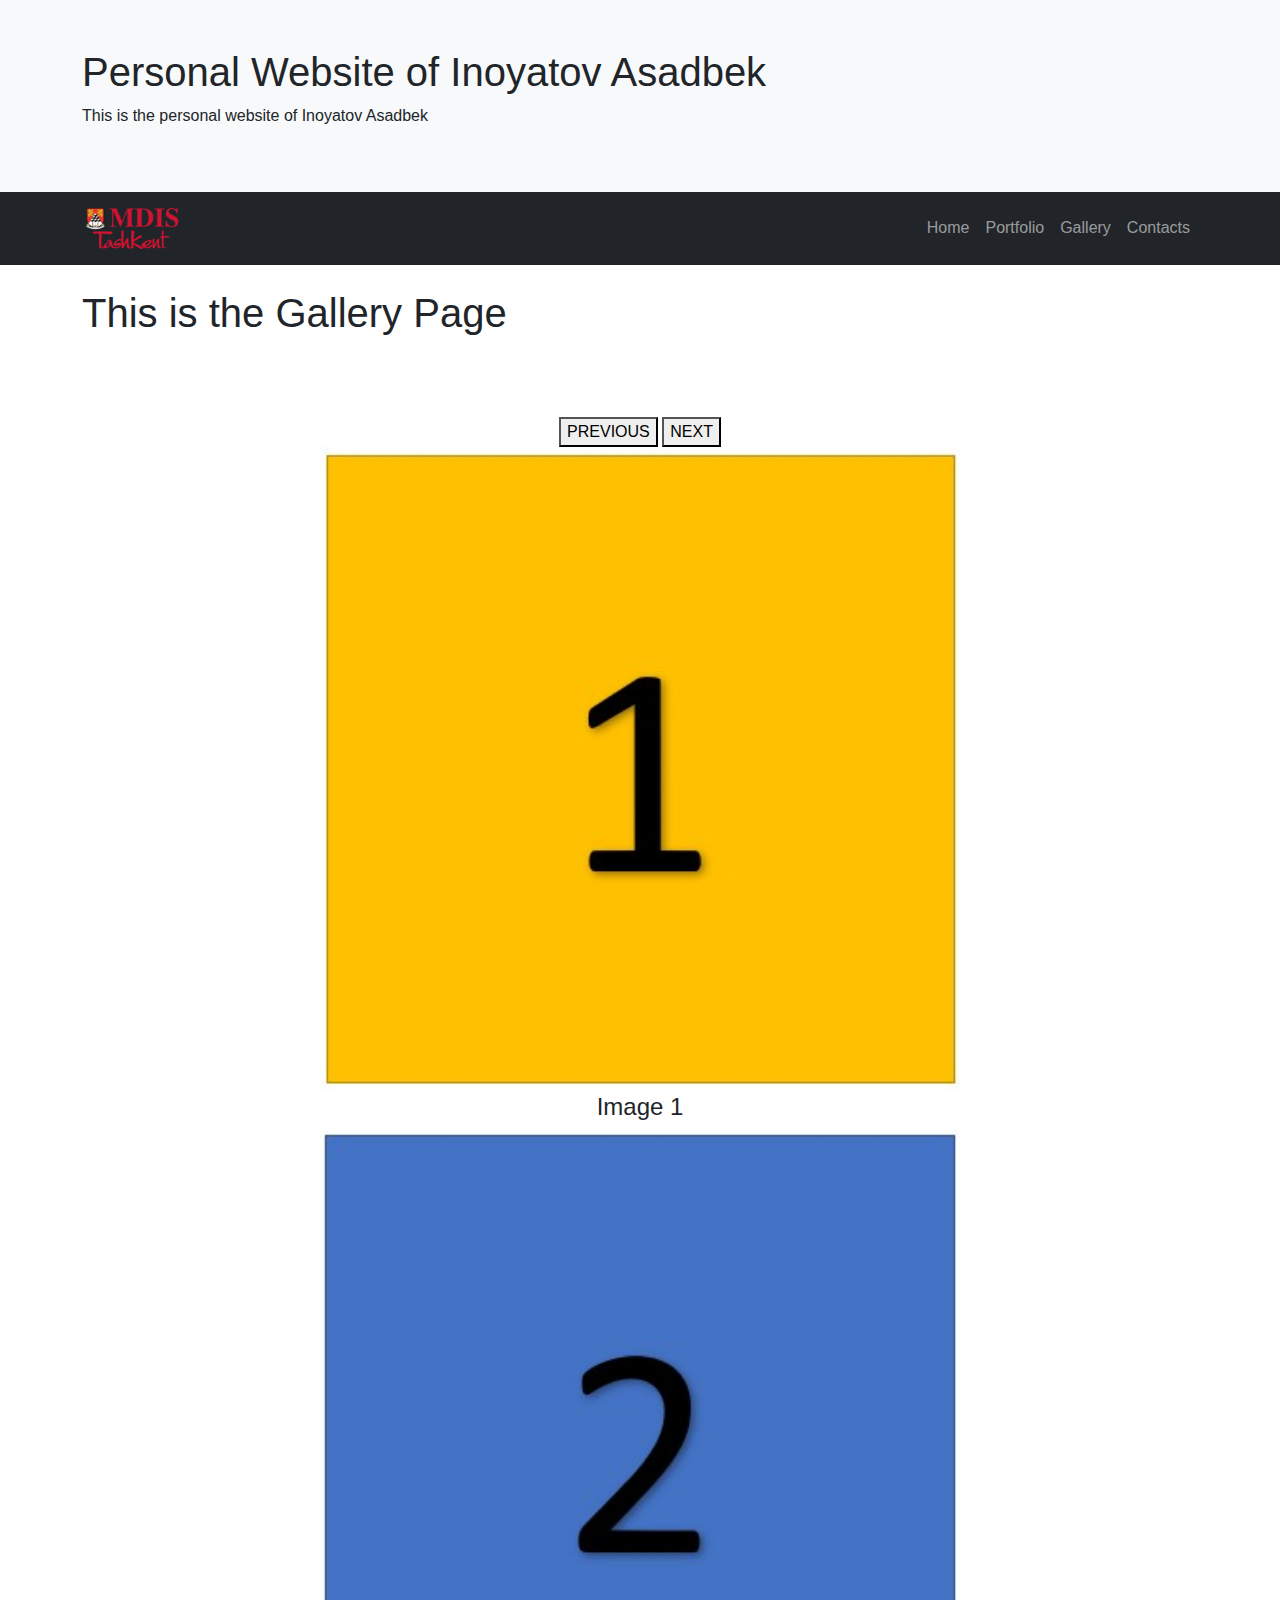
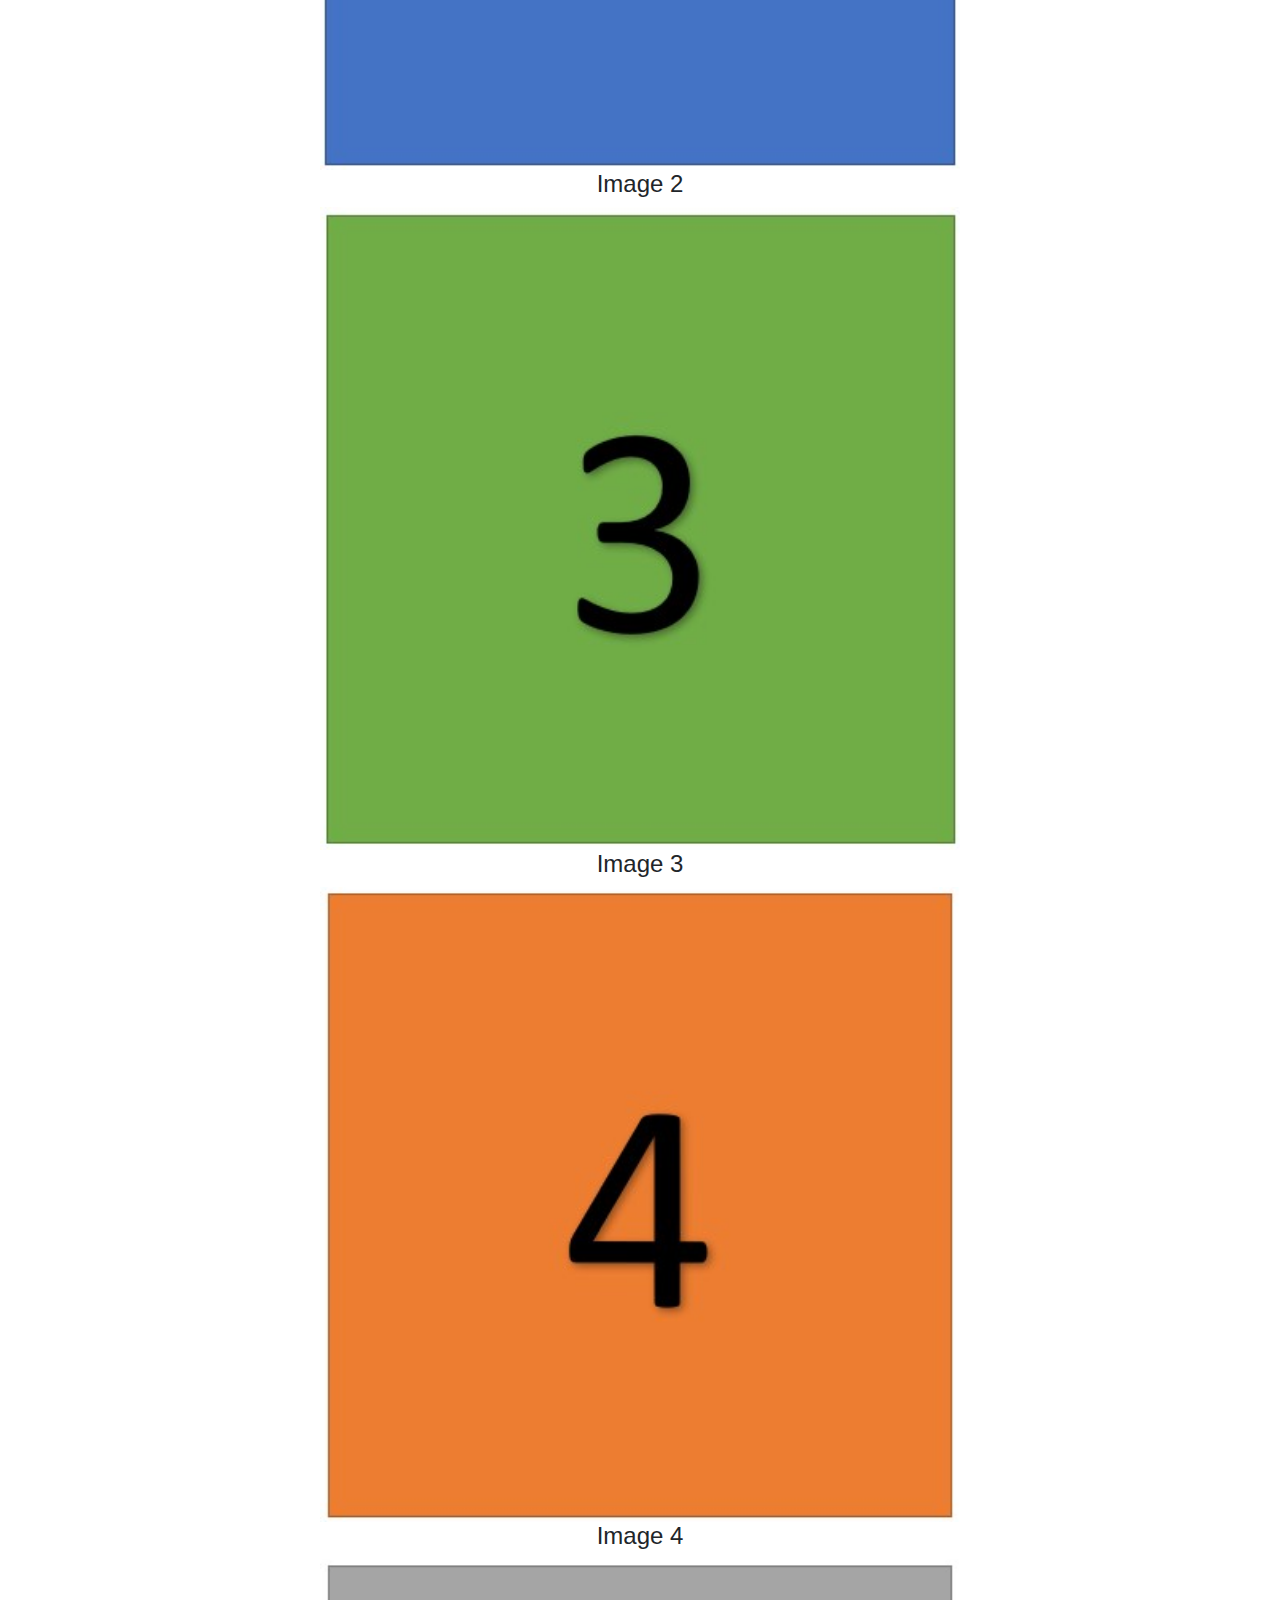
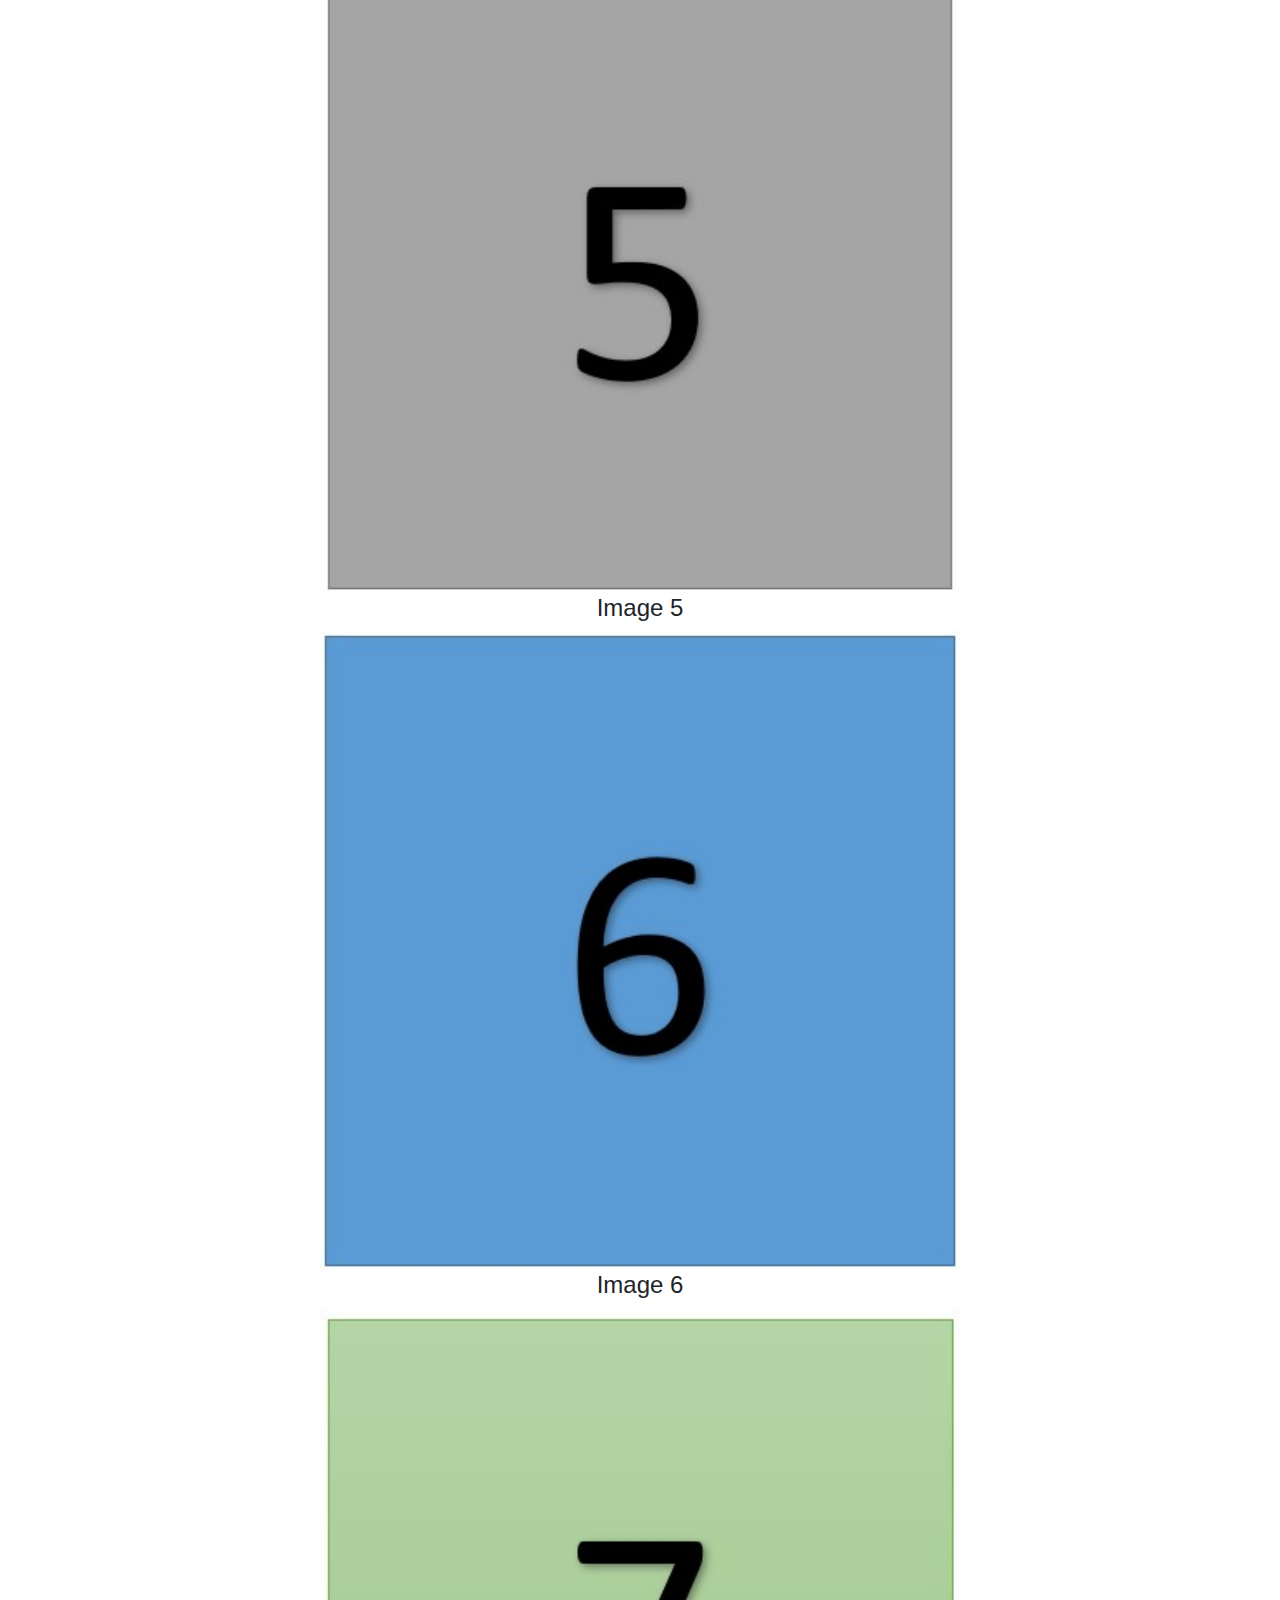
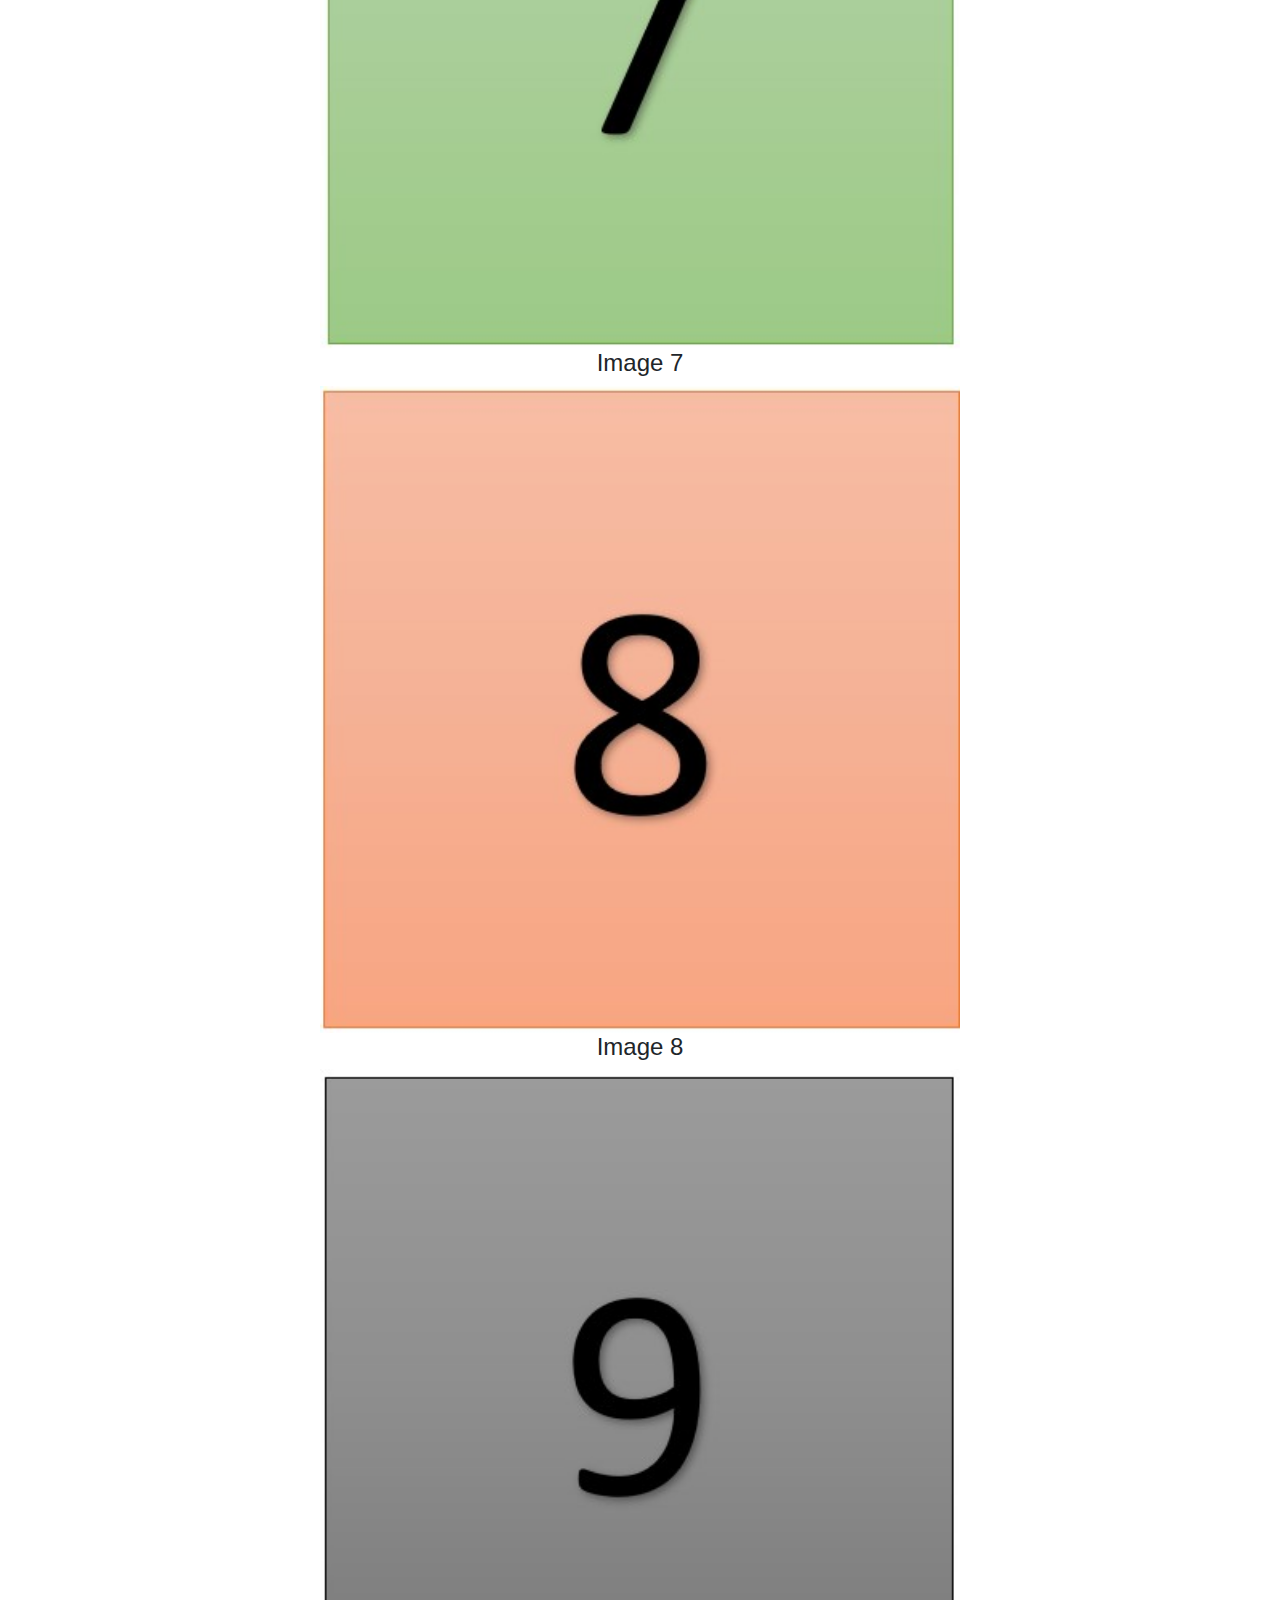
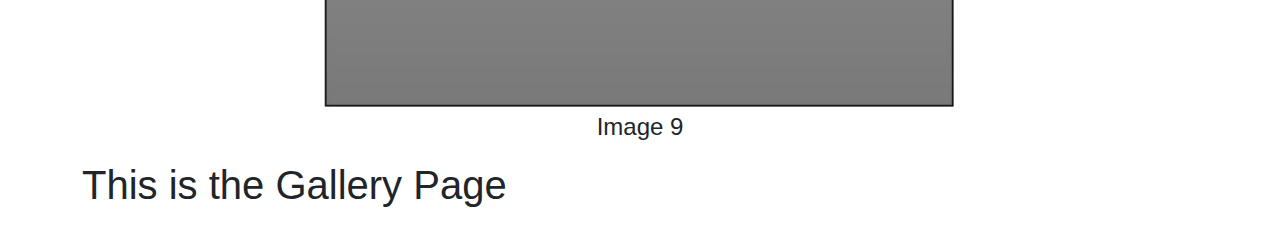
==== per-web-main1/gallery.html @ c10d8361 "Ambitious" ====
<!DOCTYPE html>
<html lang="en">
<head>
    <meta charset="UTF-8">
    <meta http-equiv="X-UA-Compatible" content="IE=edge">
    <meta name="viewport" content="width=device-width, initial-scale=1.0">
    <title>My Personal Website | Gallery Page</title>
    <link href="https://cdn.jsdelivr.net/npm/bootstrap@5.1.3/dist/css/bootstrap.min.css" rel="stylesheet">
    <link rel="stylesheet" href="css/style.css">
    <link rel="preconnect" href="https://fonts.googleapis.com">
    <link rel="preconnect" href="https://fonts.gstatic.com" crossorigin>
    <link href="https://fonts.googleapis.com/css2?family=Roboto+Condensed&display=swap" rel="stylesheet">
    <link rel="stylesheet" type="text/css" href="css/gallery.css">
</head>
<body>
  <header class="container-fluid bg-light p-5">
    <div class="container">
        <h1>Personal Website of Inoyatov Asadbek</h1>
        <p>This is the personal website of Inoyatov Asadbek</p>
    </div>
</header>
    <nav class="navbar navbar-expand-sm bg-dark navbar-dark">
        <div class="container">
          <a class="navbar-brand" href="https://www.mdis.uz">
              <img src="img/logo.png" alt="MDIST Logo">
          </a>
          <button class="navbar-toggler" type="button" data-bs-toggle="collapse" data-bs-target="#collapsibleNavbar">
            <span class="navbar-toggler-icon"></span>
          </button>
          <div class="collapse navbar-collapse" id="collapsibleNavbar">
            <ul class="navbar-nav">
              <li class="nav-item">
                <a class="nav-link" href="index.html">Home</a>
              </li>
              <li class="nav-item">
                <a class="nav-link" href="portfolio.html">Portfolio</a>
              </li>
              <li class="nav-item">
                <a class="nav-link" href="gallery.html">Gallery</a>
              </li>  
              <li class="nav-item">
                <a class="nav-link" href="contacts.html">Contacts</a>
              </li>  
            </ul>
          </div>
        </div>
      </nav>
    <main class="container mt-4">

     <h1>This is the Gallery Page</h1>

      <div id="gallery">
    <div class="photos">
        <img style="width: 500px; height: 500px;" src="img/photo_2022-05-06_14-41-17.jpg">
        <img style="width: 500px; height: 500px;" src="img/photo_2022-05-06_14-41-23.jpg">
        <img style="width: 500px; height: 500px;" src="img/photo_2022-05-06_14-41-13.jpg">
        <img style="width: 500px; height: 500px;" src="img/msg981924931-109348.jpg">
        <img style="width: 500px; height: 500px;" src="img/photo_2022-05-06_14-41-09.jpg">
        <img style="width: 500px; height: 500px;" src="img/photo_2022-05-06_14-41-03.jpg">
        <img style="width: 500px; height: 500px;" src="img/photo_2022-05-06_14-41-17.jpg">
        <img style="width: 500px; height: 500px;" src="img/photo_2022-05-06_14-46-37.jpg">
        <img style="width: 500px; height: 500px;" src="img/photo_2022-05-06_14-46-42.jpg">
    </div>
    <div class="buttons">
        <button class="prev">PREVIOUS</button>
        <button class="next">NEXT</button>
    </div>
</div>

      



















      <div id="header"></div>
      <div id="gallery" class="row row-cols-md-3"></div>

      <!---Modal --->
      <div class="modal fade bg-dark" id="myModal">
        <div class="modal-dialog">
          <div class="modal-content bd-info">

            <!-- Modal Header -->
            <div class="modal-header">
              <h4 class="modal-title">Image Gallery with Carousel</h4>
              <button type="button" class="btn-close" data-bs-dismiss="modal"></button>
            </div>

            <!-- Modal body -->
            <div class="modal-body">
                
                <!-- Carousel -->
                <div id="demo" class="carousel slide" data-bs-ride="carousel">

                  <!-- Indicators/dots -->
                  <div id='divButton' class="carousel-indicators">
                    
                  </div>

                  <!-- The slideshow/carousel -->
                  <div id='divSlide' class="carousel-inner">
 
                  </div>

                  <!-- Left and right controls/icons -->
                  <button class="carousel-control-prev" type="button" data-bs-target="#demo" data-bs-slide="prev">
                    <span class="carousel-control-prev-icon"></span>
                  </button>
                  <button class="carousel-control-next" type="button" data-bs-target="#demo" data-bs-slide="next">
                    <span class="carousel-control-next-icon"></span>
                  </button>
                </div>

              <!---End Carousel --->
            </div>

            <!-- Modal footer -->
            <div class="modal-footer">
              <h4><img src="img/logo.png" style="width:500px"></h4>
            </div>

          </div>
        </div>
      </div>


    </main>
    <footer>

    </footer>
    <script src="https://cdn.jsdelivr.net/npm/bootstrap@5.1.3/dist/js/bootstrap.bundle.min.js"></script>
    <script src="js/script.js"></script>
     <script src="js/gallery.js"></script>
</body>
</html>
---- per-web-main1/css/style.css ----
body {
    font-family: 'Roboto', sans-serif;
}

.navbar-brand img {
    width: 100px;
}

.navbar-collapse {
    flex-grow: unset;
}

.navbar .navbar-nav .nav-link:hover {
    background-color: red;
    color: white;
    border-radius: 3rem;
}

.navbar .navbar-nav .nav-link:active {
    background-color: grey;
    color: white;
    border-radius: 3rem;
    font-weight: bold;
}

.head {
    color: white;
}

.intro {
    display: flex;
    align-items: center;
    height: 70vh;
}

.intro img {
    width: 80%;
}

.title {
    display: flex;
    flex-direction: column;
    align-items: center;
    justify-content: start;
}
.pt-4{
    background-color: black;
    margin-top:px;

}
---- per-web-main1/css/gallery.css ----
#gallery{
    width: 640px;
    margin: 20px auto;
    text-align: center;
}

#gallery .photos img{
    width: 100%;
    display: none;
}

#gallery .photos img:first-child{
    display: block;
}

.buttons {
    margin-top: 80px;
}
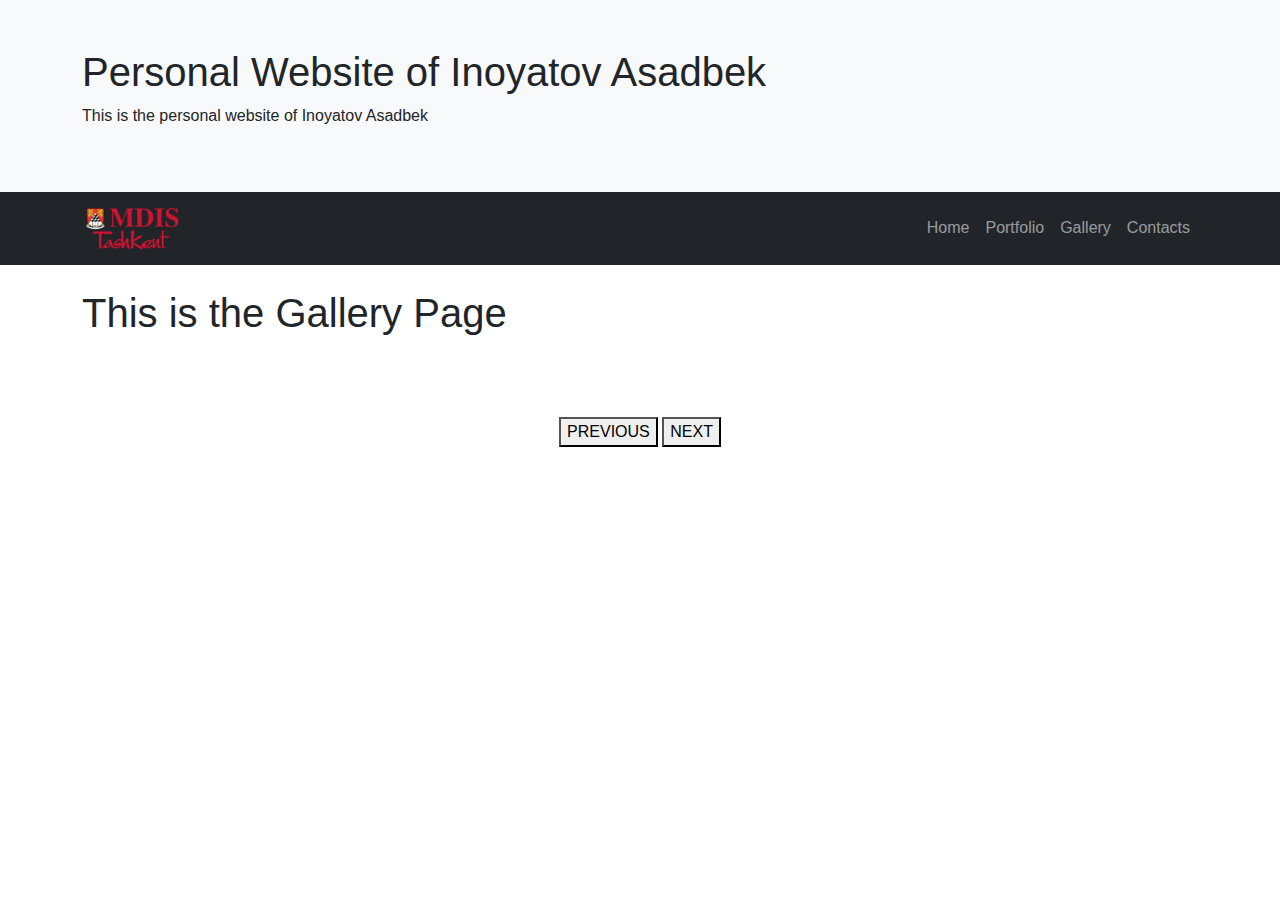
==== commit ff6c69e3: "Ambitious" ====
--- a/per-web-main1/gallery.html
+++ b/per-web-main1/gallery.html
@@ -22,7 +22,7 @@
     <nav class="navbar navbar-expand-sm bg-dark navbar-dark">
         <div class="container">
           <a class="navbar-brand" href="https://www.mdis.uz">
-              <img src="img/logo.png" alt="MDIST Logo">
+              <img src="img/logo.png" alt="img">
           </a>
           <button class="navbar-toggler" type="button" data-bs-toggle="collapse" data-bs-target="#collapsibleNavbar">
             <span class="navbar-toggler-icon"></span>
@@ -51,15 +51,15 @@
 
       <div id="gallery">
     <div class="photos">
-        <img style="width: 500px; height: 500px;" src="img/photo_2022-05-06_14-41-17.jpg">
-        <img style="width: 500px; height: 500px;" src="img/photo_2022-05-06_14-41-23.jpg">
-        <img style="width: 500px; height: 500px;" src="img/photo_2022-05-06_14-41-13.jpg">
-        <img style="width: 500px; height: 500px;" src="img/msg981924931-109348.jpg">
-        <img style="width: 500px; height: 500px;" src="img/photo_2022-05-06_14-41-09.jpg">
-        <img style="width: 500px; height: 500px;" src="img/photo_2022-05-06_14-41-03.jpg">
-        <img style="width: 500px; height: 500px;" src="img/photo_2022-05-06_14-41-17.jpg">
-        <img style="width: 500px; height: 500px;" src="img/photo_2022-05-06_14-46-37.jpg">
-        <img style="width: 500px; height: 500px;" src="img/photo_2022-05-06_14-46-42.jpg">
+        <img style="width: 500px; height: 500px;" alt="img" src="img/photo_2022-05-06_14-41-17.jpg">
+        <img style="width: 500px; height: 500px;" alt="img" src="img/photo_2022-05-06_14-41-23.jpg">
+        <img style="width: 500px; height: 500px;" alt="img" src="img/photo_2022-05-06_14-41-13.jpg">
+        <img style="width: 500px; height: 500px;" alt="img" src="img/msg981924931-109348.jpg">
+        <img style="width: 500px; height: 500px;" alt="img" src="img/photo_2022-05-06_14-41-09.jpg">
+        <img style="width: 500px; height: 500px;" alt="img" src="img/photo_2022-05-06_14-41-03.jpg">
+        <img style="width: 500px; height: 500px;" alt="img" src="img/photo_2022-05-06_14-41-17.jpg">
+        <img style="width: 500px; height: 500px;" alt="img" src="img/photo_2022-05-06_14-46-37.jpg">
+        <img style="width: 500px; height: 500px;" alt="img" src="img/photo_2022-05-06_14-46-42.jpg">
     </div>
     <div class="buttons">
         <button class="prev">PREVIOUS</button>
@@ -87,57 +87,7 @@
 
 
 
-      <div id="header"></div>
-      <div id="gallery" class="row row-cols-md-3"></div>
-
-      <!---Modal --->
-      <div class="modal fade bg-dark" id="myModal">
-        <div class="modal-dialog">
-          <div class="modal-content bd-info">
-
-            <!-- Modal Header -->
-            <div class="modal-header">
-              <h4 class="modal-title">Image Gallery with Carousel</h4>
-              <button type="button" class="btn-close" data-bs-dismiss="modal"></button>
-            </div>
-
-            <!-- Modal body -->
-            <div class="modal-body">
-                
-                <!-- Carousel -->
-                <div id="demo" class="carousel slide" data-bs-ride="carousel">
-
-                  <!-- Indicators/dots -->
-                  <div id='divButton' class="carousel-indicators">
-                    
-                  </div>
-
-                  <!-- The slideshow/carousel -->
-                  <div id='divSlide' class="carousel-inner">
- 
-                  </div>
-
-                  <!-- Left and right controls/icons -->
-                  <button class="carousel-control-prev" type="button" data-bs-target="#demo" data-bs-slide="prev">
-                    <span class="carousel-control-prev-icon"></span>
-                  </button>
-                  <button class="carousel-control-next" type="button" data-bs-target="#demo" data-bs-slide="next">
-                    <span class="carousel-control-next-icon"></span>
-                  </button>
-                </div>
-
-              <!---End Carousel --->
-            </div>
-
-            <!-- Modal footer -->
-            <div class="modal-footer">
-              <h4><img src="img/logo.png" style="width:500px"></h4>
-            </div>
-
-          </div>
-        </div>
-      </div>
-
+      
 
     </main>
     <footer>
